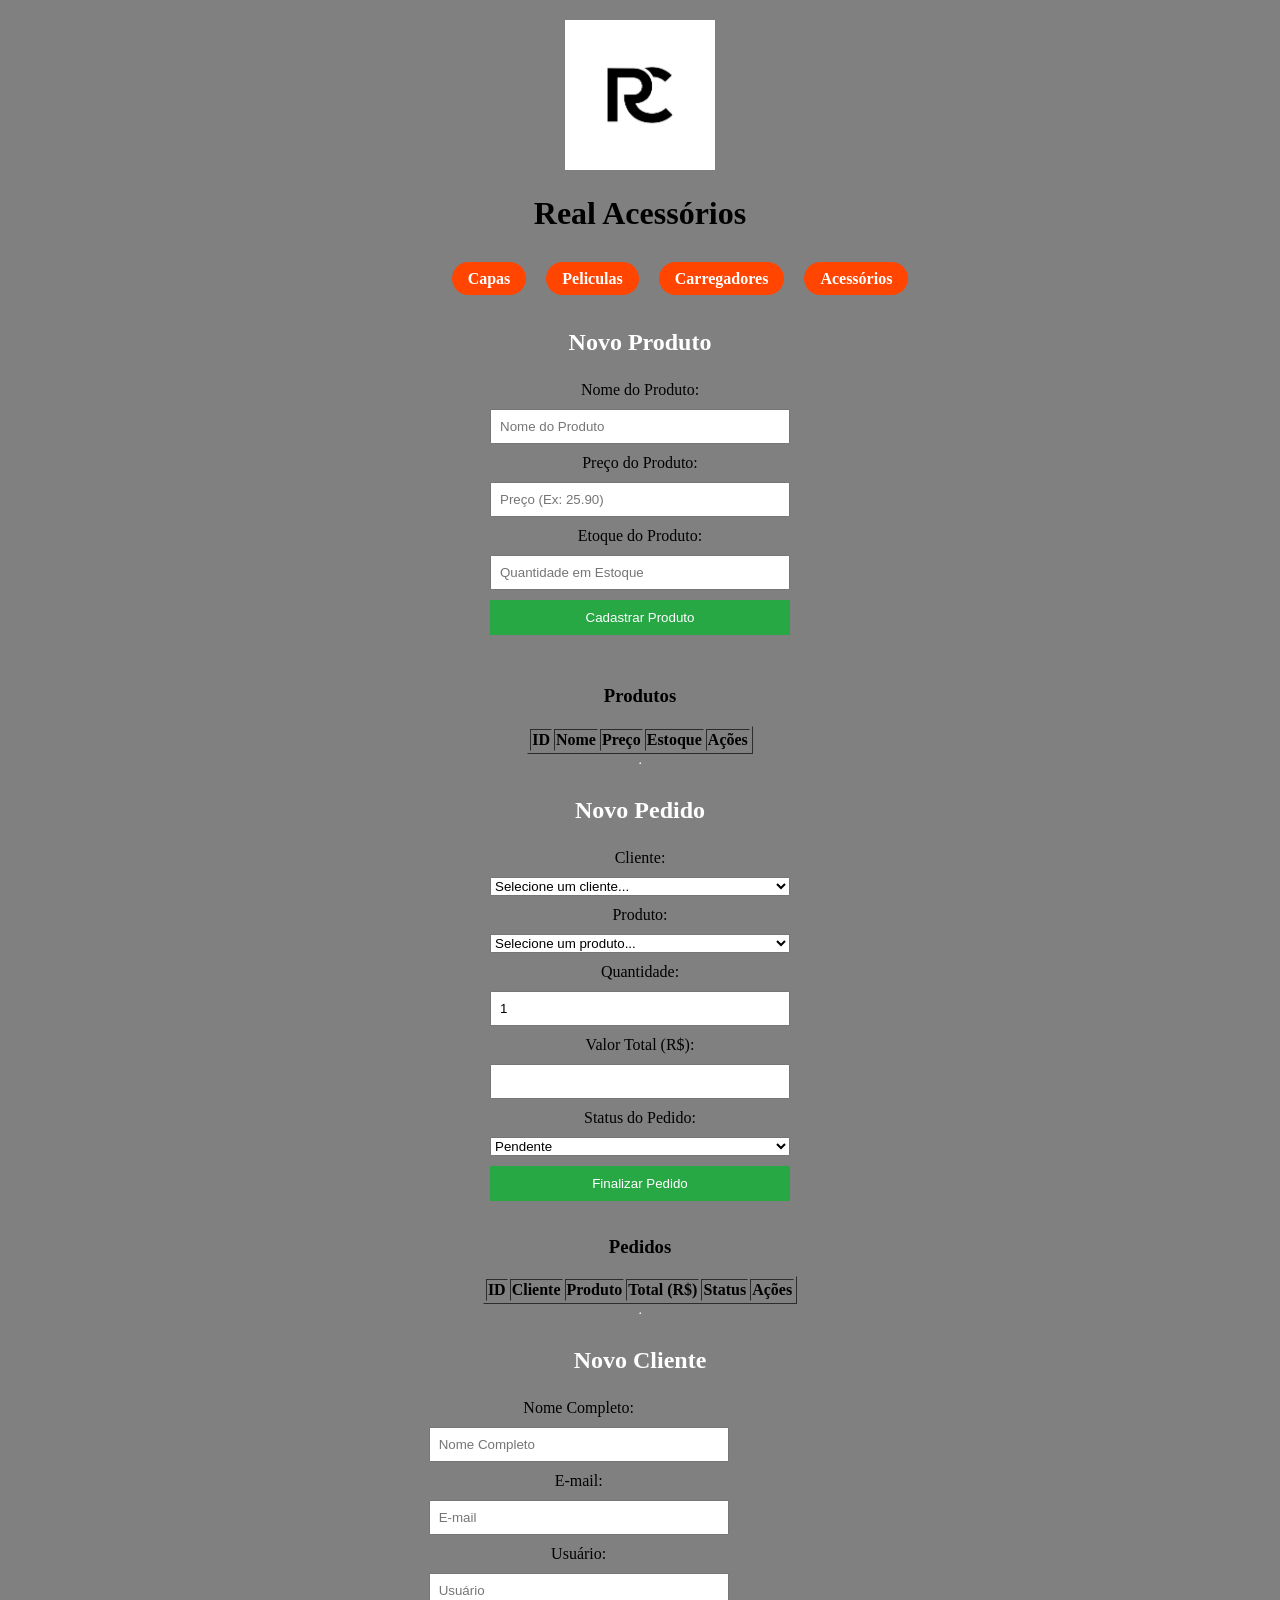
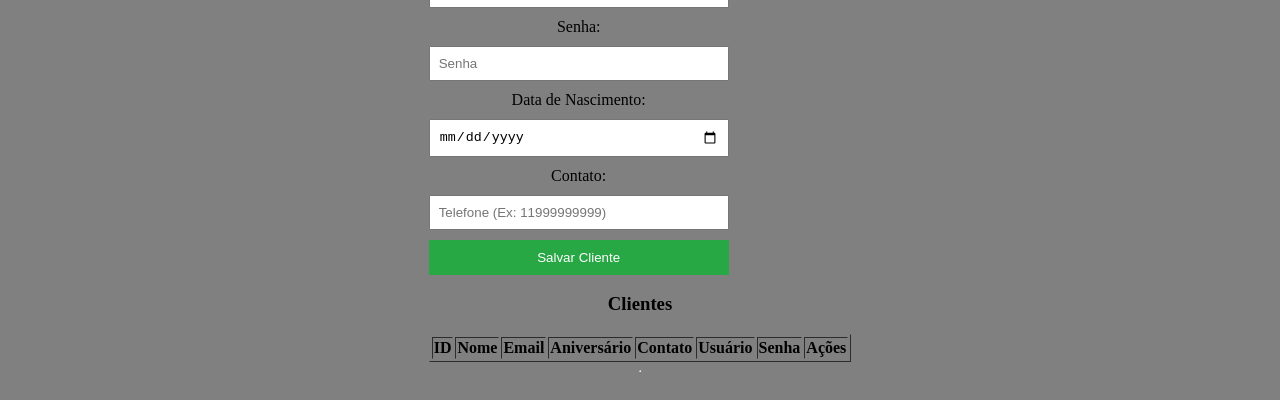
==== BASE_Projeto_Final/Index.html @ 86a72891 "esta e minha avaliacao final" ====
<!doctype html>
<html lang="en">
  <head>
    <meta charset="UTF-8" />
    <meta name="viewport" content="width=device-width, initial-scale=1.0" />
    <title>Real acessorios</title>
    <link rel="stylesheet" href="style.css" />
    <script src="script.js" defer></script>
  </head>
  <body>
    <div class="direita">

     <img src="/src/Rc.jpg" id="imagem">
    </div>
    <h1>Real Acessórios</h1>
    <nav>
      <ul>
        <li class="dropdown">
        <li><a href="#">Capas</a></li>
        <li><a href="#">Peliculas</a> </li>
        <li><a href="#">Carregadores</a></li>
        <li><a href="#">Acessórios</a></li>
      </ul>
    </nav>
    <h2>Novo Produto</h2>
    <form id="formProduto">
      <label>Nome do Produto:</label>
      <input type="text" id="nome" placeholder="Nome do Produto" required />
      <label>Preço do Produto:</label>
      <input
        type="number"
        id="preco"
        step="0.01"
        placeholder="Preço (Ex: 25.90)"
        required
      />
      <label>Etoque do Produto: </label>
      <input
        type="number"
        id="estoque"
        placeholder="Quantidade em Estoque"
        required
      />
      <button id="btnSalvar" type="submit">Cadastrar Produto</button>
      <button
        type="button"
        id="btnCancelar"
        style="display: none; background-color: red; color: white"
      >
        Cancelar
      </button>
    </form>
    <p id="mensagemProduto"></p>

    <h3>Produtos</h3>
    <table border="1" id="tabelaProdutos">
      <thead>
        <tr>
          <th>ID</th>
          <th>Nome</th>
          <th>Preço</th>
          <th>Estoque</th>
          <th>Ações</th>
        </tr>
      </thead>
      <tbody></tbody>
    </table>
    <hr />
    <section id="sessaoPedidos">
      <h2>Novo Pedido</h2>
      <form id="formPedido">
        <label>Cliente:</label>
        <select id="selectCliente" required>
          <option value="">Selecione um cliente...</option>
        </select>

        <label>Produto:</label>
        <select id="selectProduto" required>
          <option value="">Selecione um produto...</option>
        </select>

        <label>Quantidade:</label>
        <input type="number" id="quantidade" value="1" min="1" required />

        <label>Valor Total (R$):</label>
        <input type="number" id="valorTotal" step="0.01" readonly required />

        <label>Status do Pedido:</label>
        <select id="selectStatus" required>
          <option value="Pendente">Pendente</option>
          <option value="Pago">Pago</option>
          <option value="Enviado">Enviado</option>
          <option value="Cancelado">Cancelado</option>
        </select>

        <button type="submit" id="btnFinalizar">Finalizar Pedido</button>
        <button
          type="button"
          id="btnCancelarPedido"
          style="display: none; background-color: red; color: white"
        >
          Cancelar
        </button>
      </form>
      <p id="mensagemPedido"></p>
    </section>

    <h3>Pedidos</h3>
    <table border="1" id="tabelaPedidos">
      <thead>
        <tr>
          <th>ID</th>
          <th>Cliente</th>
          <th>Produto</th>
          <th>Total (R$)</th>
          <th>Status</th>
          <th>Ações</th>
        </tr>
      </thead>
      <tbody></tbody>
    </table>
    <hr />
    <section id="sessaoClientes">
      <h2>Novo Cliente</h2>
      <form id="formCliente">
        <label>Nome Completo:</label>
        <input type="text" id="cliNome" placeholder="Nome Completo" required />
        <label>E-mail:</label>
        <input type="email" id="cliEmail" placeholder="E-mail" required />
        <label>Usuário:</label>
        <input type="text" id="cliUser" placeholder="Usuário" required />
        <label>Senha:</label>
        <input type="password" id="cliPass" placeholder="Senha" required />
        <label>Data de Nascimento:</label>
        <input type="date" id="cliDataNasc" required />
        <label>Contato:</label>
        <input
          type="tel"
          id="cliTelefone"
          placeholder="Telefone (Ex: 11999999999)"
        />
        <button type="submit" id="btnSalvarCliente">Salvar Cliente</button>
        <button
          type="button"
          id="btnCancelarCliente"
          style="display: none; background-color: red; color: white"
        >
          Cancelar
        </button>
      </form>
      <p id="mensagemCliente"></p>

      <h3>Clientes</h3>
      <table border="1" id="tabelaClientes">
        <thead>
          <tr>
            <th>ID</th>
            <th>Nome</th>
            <th>Email</th>
            <th>Aniversário</th>
            <th>Contato</th>
            <th>Usuário</th>
            <th>Senha</th>
            <th>Ações</th>
          </tr>
        </thead>
        <tbody></tbody>
      </table>
    </section>
    <hr />
  </body>
</html>
---- BASE_Projeto_Final/style.css ----
body {
  background-color: gray;
  font-family: 'Times New Roman', Times, serif;
  text-align: center;
  padding: 20px;
  
}
form {
  display: flex;
  flex-direction: column;
  width: 300px;
  gap: 10px;
}
input {
  padding: 8px;
}
button {
  padding: 10px;
  cursor: pointer;
  background-color: #28a745;
  color: white;
  border: none;
}

.direita{
display: block;
margin: auto;
justify-content: center;
align-content: center;
height: auto;
width: 150px;

}

#imagem {
  justify-content: center;
  align-items: center;
  width: 100%;
}




h1{
  text-align: center;
}
body{
  background-color:gray
}

h2{
  background-color:grey;
  color: white;
  padding: 5px;
  border-radius: 5px;
}

ul{
  list-style: none;
  display: flex;
  justify-content: center;
  
}

li{
  padding-left: 20px;
}

nav a{
  color: #fff;
  text-decoration: none;
  font-weight: 600;
  font-size: 16px;
  padding: 8px 16px;
  border-radius: 20px;
  transition: all 0.3s ease;
  background-color: orangered;


}
 
body{
  display: grid;
  place-items: center;
  height: 500vn;
  margin: 0;
}
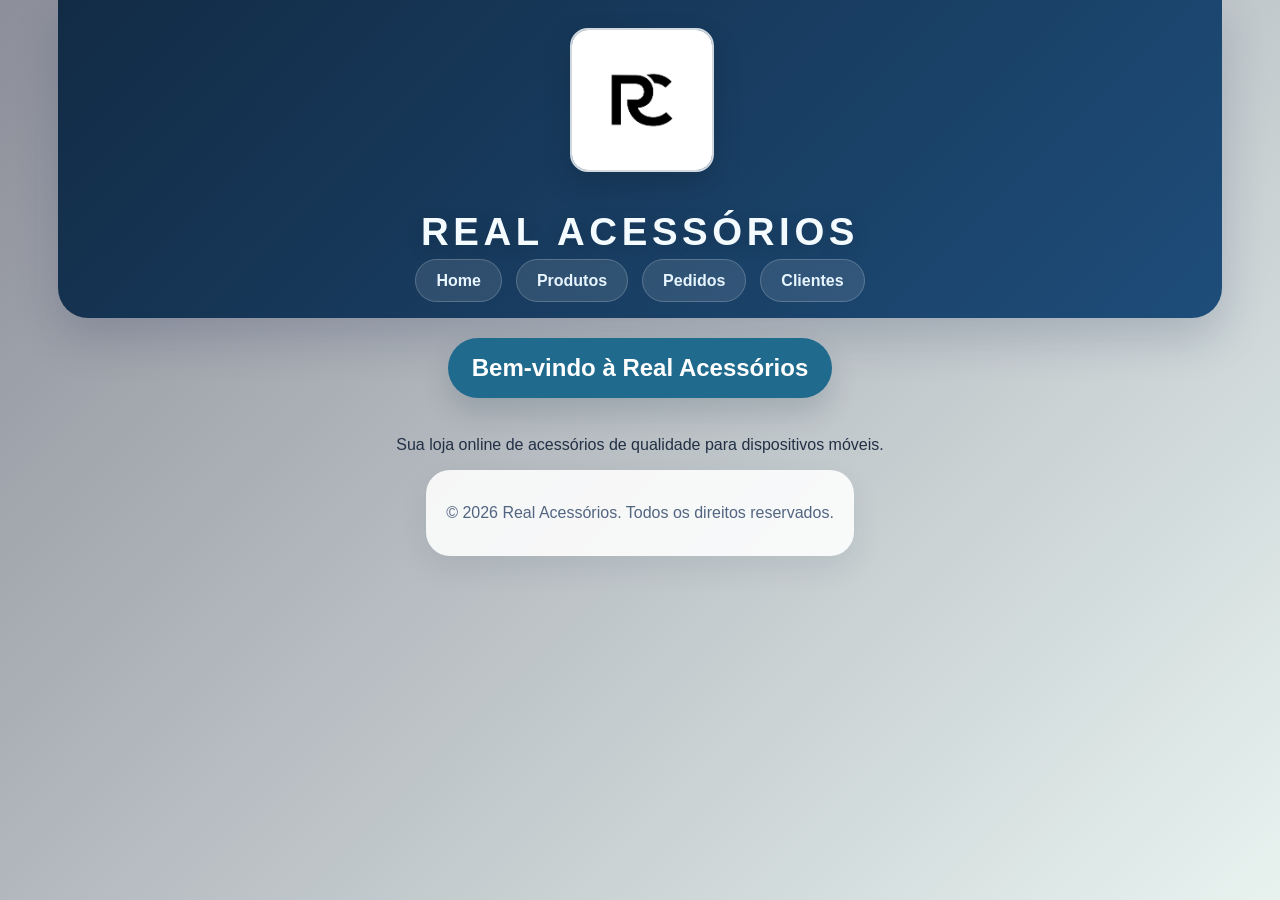
==== commit 16b9067e: "avaliacao final" ====
--- a/BASE_Projeto_Final/Index.html
+++ b/BASE_Projeto_Final/Index.html
@@ -8,165 +8,27 @@
     <script src="script.js" defer></script>
   </head>
   <body>
-    <div class="direita">
-
-     <img src="/src/Rc.jpg" id="imagem">
-    </div>
-    <h1>Real Acessórios</h1>
-    <nav>
-      <ul>
-        <li class="dropdown">
-        <li><a href="#">Capas</a></li>
-        <li><a href="#">Peliculas</a> </li>
-        <li><a href="#">Carregadores</a></li>
-        <li><a href="#">Acessórios</a></li>
-      </ul>
-    </nav>
-    <h2>Novo Produto</h2>
-    <form id="formProduto">
-      <label>Nome do Produto:</label>
-      <input type="text" id="nome" placeholder="Nome do Produto" required />
-      <label>Preço do Produto:</label>
-      <input
-        type="number"
-        id="preco"
-        step="0.01"
-        placeholder="Preço (Ex: 25.90)"
-        required
-      />
-      <label>Etoque do Produto: </label>
-      <input
-        type="number"
-        id="estoque"
-        placeholder="Quantidade em Estoque"
-        required
-      />
-      <button id="btnSalvar" type="submit">Cadastrar Produto</button>
-      <button
-        type="button"
-        id="btnCancelar"
-        style="display: none; background-color: red; color: white"
-      >
-        Cancelar
-      </button>
-    </form>
-    <p id="mensagemProduto"></p>
-
-    <h3>Produtos</h3>
-    <table border="1" id="tabelaProdutos">
-      <thead>
-        <tr>
-          <th>ID</th>
-          <th>Nome</th>
-          <th>Preço</th>
-          <th>Estoque</th>
-          <th>Ações</th>
-        </tr>
-      </thead>
-      <tbody></tbody>
-    </table>
-    <hr />
-    <section id="sessaoPedidos">
-      <h2>Novo Pedido</h2>
-      <form id="formPedido">
-        <label>Cliente:</label>
-        <select id="selectCliente" required>
-          <option value="">Selecione um cliente...</option>
-        </select>
-
-        <label>Produto:</label>
-        <select id="selectProduto" required>
-          <option value="">Selecione um produto...</option>
-        </select>
-
-        <label>Quantidade:</label>
-        <input type="number" id="quantidade" value="1" min="1" required />
-
-        <label>Valor Total (R$):</label>
-        <input type="number" id="valorTotal" step="0.01" readonly required />
-
-        <label>Status do Pedido:</label>
-        <select id="selectStatus" required>
-          <option value="Pendente">Pendente</option>
-          <option value="Pago">Pago</option>
-          <option value="Enviado">Enviado</option>
-          <option value="Cancelado">Cancelado</option>
-        </select>
-
-        <button type="submit" id="btnFinalizar">Finalizar Pedido</button>
-        <button
-          type="button"
-          id="btnCancelarPedido"
-          style="display: none; background-color: red; color: white"
-        >
-          Cancelar
-        </button>
-      </form>
-      <p id="mensagemPedido"></p>
+    
+    <header>
+      <div class="direita">
+       <img src="/src/Rc.jpg" id="imagem">
+      </div>
+      <h1>Real Acessórios</h1>
+      <nav>
+        <ul>
+          <li><a href="Index.html">Home</a></li>
+          <li><a href="produtos.html">Produtos</a></li>
+          <li><a href="pedidos.html">Pedidos</a></li>
+          <li><a href="clientes.html">Clientes</a></li>
+        </ul>
+      </nav>
+    </header>
+    <section class="inicial">
+      <h2>Bem-vindo à Real Acessórios</h2>
+      <p>Sua loja online de acessórios de qualidade para dispositivos móveis.</p>
     </section>
-
-    <h3>Pedidos</h3>
-    <table border="1" id="tabelaPedidos">
-      <thead>
-        <tr>
-          <th>ID</th>
-          <th>Cliente</th>
-          <th>Produto</th>
-          <th>Total (R$)</th>
-          <th>Status</th>
-          <th>Ações</th>
-        </tr>
-      </thead>
-      <tbody></tbody>
-    </table>
-    <hr />
-    <section id="sessaoClientes">
-      <h2>Novo Cliente</h2>
-      <form id="formCliente">
-        <label>Nome Completo:</label>
-        <input type="text" id="cliNome" placeholder="Nome Completo" required />
-        <label>E-mail:</label>
-        <input type="email" id="cliEmail" placeholder="E-mail" required />
-        <label>Usuário:</label>
-        <input type="text" id="cliUser" placeholder="Usuário" required />
-        <label>Senha:</label>
-        <input type="password" id="cliPass" placeholder="Senha" required />
-        <label>Data de Nascimento:</label>
-        <input type="date" id="cliDataNasc" required />
-        <label>Contato:</label>
-        <input
-          type="tel"
-          id="cliTelefone"
-          placeholder="Telefone (Ex: 11999999999)"
-        />
-        <button type="submit" id="btnSalvarCliente">Salvar Cliente</button>
-        <button
-          type="button"
-          id="btnCancelarCliente"
-          style="display: none; background-color: red; color: white"
-        >
-          Cancelar
-        </button>
-      </form>
-      <p id="mensagemCliente"></p>
-
-      <h3>Clientes</h3>
-      <table border="1" id="tabelaClientes">
-        <thead>
-          <tr>
-            <th>ID</th>
-            <th>Nome</th>
-            <th>Email</th>
-            <th>Aniversário</th>
-            <th>Contato</th>
-            <th>Usuário</th>
-            <th>Senha</th>
-            <th>Ações</th>
-          </tr>
-        </thead>
-        <tbody></tbody>
-      </table>
-    </section>
-    <hr />
+    <footer>
+      <p>© 2026 Real Acessórios. Todos os direitos reservados.</p>
+    </footer>
   </body>
 </html>
--- a/BASE_Projeto_Final/style.css
+++ b/BASE_Projeto_Final/style.css
@@ -1,87 +1,186 @@
 body {
-  background-color: gray;
-  font-family: 'Times New Roman', Times, serif;
-  text-align: center;
-  padding: 20px;
-  
-}
-form {
+  margin: 0;
+  min-height: 100vh;
+  background: linear-gradient(135deg, #8c8e99, #e8f3f0);
+  font-family: 'Segoe UI', Tahoma, Geneva, Verdana, sans-serif;
+  color: #223045;
   display: flex;
   flex-direction: column;
-  width: 300px;
-  gap: 10px;
-}
-input {
-  padding: 8px;
-}
-button {
-  padding: 10px;
-  cursor: pointer;
-  background-color: #28a745;
-  color: white;
-  border: none;
+  align-items: center;
+  text-align: center;
 }
 
-.direita{
-display: block;
-margin: auto;
-justify-content: center;
-align-content: center;
-height: auto;
-width: 150px;
+header {
+  width: 100%;
+  max-width: 1100px;
+  padding: 28px 32px;
+  margin-bottom: 20px;
+  background: linear-gradient(135deg, #122b45, #1e4d7a);
+  color: #f5fbff;
+  border-radius: 0 0 30px 30px;
+  box-shadow: 0 20px 45px rgba(15, 35, 75, 0.18);
+  display: flex;
+  flex-direction: column;
+  align-items: center;
+  gap: 18px;
+}
 
+form {
+  display: grid;
+  gap: 12px;
+  padding: 24px;
+  background: rgba(255, 255, 255, 0.96);
+  border: 1px solid rgba(34, 56, 90, 0.10);
+  border-radius: 24px;
+  box-shadow: 0 16px 40px rgba(12, 34, 60, 0.08);
+}
+
+input,
+select {
+  width: 100%;
+  padding: 12px 14px;
+  border-radius: 16px;
+  border: 1px solid rgba(34, 56, 90, 0.16);
+  background: #ffffff;
+  color: #223045;
+  font-size: 0.98rem;
+  box-sizing: border-box;
+}
+
+button {
+  border: none;
+  border-radius: 18px;
+  padding: 14px 24px;
+  font-weight: 700;
+  cursor: pointer;
+  transition: transform 0.2s ease, background 0.2s ease, box-shadow 0.2s ease;
+}
+
+button:hover {
+  transform: translateY(-1px);
+  box-shadow: 0 14px 24px rgba(17, 56, 103, 0.18);
+}
+
+button#btnSalvar,
+button#btnFinalizar,
+button#btnSalvarCliente {
+  background: #1f6a8d;
+  color: #ffffff;
+}
+
+button#btnCancelar,
+button#btnCancelarPedido,
+button#btnCancelarCliente {
+  background: #d14d4d;
+  color: #ffffff;
+}
+
+.direita {
+  display: block;
+  margin: 0 auto 16px;
+  width: 140px;
 }
 
 #imagem {
-  justify-content: center;
-  align-items: center;
   width: 100%;
+  border-radius: 18px;
+  border: 2px solid rgba(255, 255, 255, 0.8);
+  box-shadow: 0 12px 30px rgba(0, 0, 0, 0.15);
 }
 
-
-
-
-h1{
-  text-align: center;
-}
-body{
-  background-color:gray
+h1 {
+  margin: 0;
+  font-size: clamp(2.4rem, 3vw, 3.4rem);
+  letter-spacing: 0.12em;
+  color: #f4fbff;
+  text-transform: uppercase;
+  text-shadow: 0 4px 18px rgba(0, 0, 0, 0.16);
 }
 
-h2{
-  background-color:grey;
-  color: white;
-  padding: 5px;
-  border-radius: 5px;
+h2 {
+  margin: 0 auto 22px;
+  display: inline-flex;
+  align-items: center;
+  justify-content: center;
+  gap: 10px;
+  background-color: #1f6a8d;
+  color: #ffffff;
+  padding: 16px 24px;
+  border-radius: 999px;
+  box-shadow: 0 14px 28px rgba(15, 45, 70, 0.16);
 }
 
-ul{
+ul {
   list-style: none;
   display: flex;
+  flex-wrap: wrap;
+  gap: 14px;
   justify-content: center;
-  
+  margin: 0;
+  padding: 0;
 }
 
-li{
-  padding-left: 20px;
+li {
+  margin: 0;
 }
 
-nav a{
-  color: #fff;
+nav a {
+  color: #e7f5ff;
   text-decoration: none;
-  font-weight: 600;
+  font-weight: 700;
   font-size: 16px;
-  padding: 8px 16px;
-  border-radius: 20px;
-  transition: all 0.3s ease;
-  background-color: orangered;
+  padding: 12px 20px;
+  border-radius: 999px;
+  transition: transform 0.25s ease, background 0.25s ease, border 0.25s ease;
+  background-color: rgba(255, 255, 255, 0.10);
+  border: 1px solid rgba(255, 255, 255, 0.20);
+}
 
+nav a:hover {
+  background-color: rgba(255, 255, 255, 0.20);
+  transform: translateY(-1px);
+}
 
+table {
+  border-collapse: collapse;
+  background: #ffffff;
+  border-radius: 24px;
+  overflow: hidden;
+  box-shadow: 0 20px 45px rgba(12, 35, 60, 0.10);
 }
- 
-body{
-  display: grid;
-  place-items: center;
-  height: 500vn;
-  margin: 0;
+
+th, td {
+  padding: 16px 18px;
+  text-align: left;
+  border-bottom: 1px solid rgba(34, 56, 90, 0.08);
+}
+
+th {
+  background: linear-gradient(90deg, #1d6b86, #1984c5);
+  color: #ffffff;
+  font-weight: 700;
+}
+
+a {
+  color: #1d6b86;
+  text-decoration: none;
+}
+
+a:hover {
+  text-decoration: underline;
+}
+
+section {
+  width: 100%;
+  max-width: 800px;
+  margin: 0 auto;
+}
+
+footer {
+  padding: 18px 20px;
+  color: #526581;
+  text-align: center;
+  background: rgba(255, 255, 255, 0.88);
+  border-radius: 24px;
+  box-shadow: 0 12px 30px rgba(15, 40, 70, 0.08);
 }
